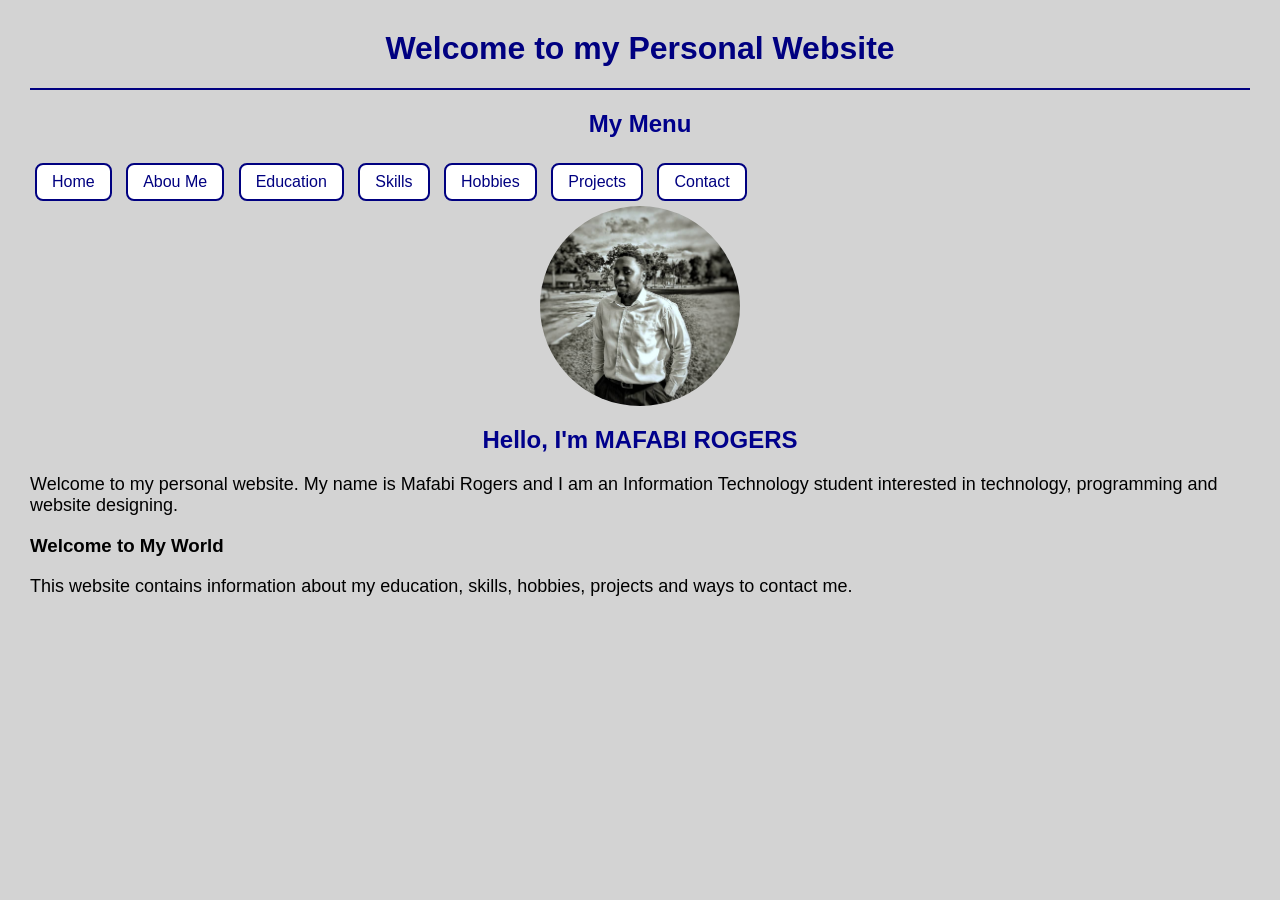
==== index.html @ 78bbcfcf "Add files via upload Personal Profile Website" ====
<!DOCTYPE html>
<html>
	<head>
	   <title>My personal Website</title>   
	   <link rel="stylesheet" href="index.css">
	   <link rel="stylesheet" href="navigation.css">
	</head>
    <body>
	  <h1> Welcome to my Personal Website</h1>
	  <hr>
	  <h2>My Menu</h2>
	    <a href="index.html">Home</a>
	    <a href="About.html">Abou Me</a>
	    <a href="Education.html">Education</a>
	    <a href="Skills.html">Skills</a>
	    <a href="Hobbies.html">Hobbies</a>
	    <a href="Projects.html">Projects</a>
	    <a href="Contact.html">Contact</a>
	  <div class="profile" id="home">

        <div class="profile-image">
			<img src="myphoto.jpg" alt="My Photo" class="profile-image">
        </div>
	  </div>

	  
	  </hr>
	  <h2>Hello, I'm MAFABI ROGERS</h2> 
	  <p> Welcome to my personal website. My name is Mafabi Rogers and I am an Information Technology student interested in technology, programming and website designing. </p>
	  <h3>Welcome to My World</h3> 
	  <p> This website contains information about my education, skills, hobbies, projects and ways to contact me. </p>
	</body> 
</html>
---- index.css ----
body {
    font-family: Arial;
    background-color: lightgray;
    margin: 30px;
}

a:hover {
    background-color: navy;
    color: white;
}
h1 {
    color: navy;
    text-align: center;
}
.profile-image {
    width: 200px;
    height: 200px;
    display: block;
    margin: auto;
    border-radius: 50%;
    object-fit: cover;
    border: none;
}

h2 {
    color: darkblue;
	text-align: center;
}

p {
    font-size: 18px;
}

a {
    color: darkblue;
    text-decoration: none;
    margin: 5px;
	display: inline-block;
    border: 2px solid navy;
    border-radius: 8px;
    padding: 8px 15px;
    margin: 5px;
    color: navy;
    text-decoration: none;
    background-color: white;
}

a:hover {
    color: red;
}

hr {
    border: 1px solid navy;
}
---- navigation.css ----
a:hover {
    background-color: navy;
    color: white;
}
a {
    display: inline-block;
    border: 2px solid navy;
    border-radius: 8px;
    padding: 8px 15px;
    margin: 5px;
    color: navy;
    text-decoration: none;
    background-color: white;
}

a:hover {
    background-color: navy;
    color: white;
}
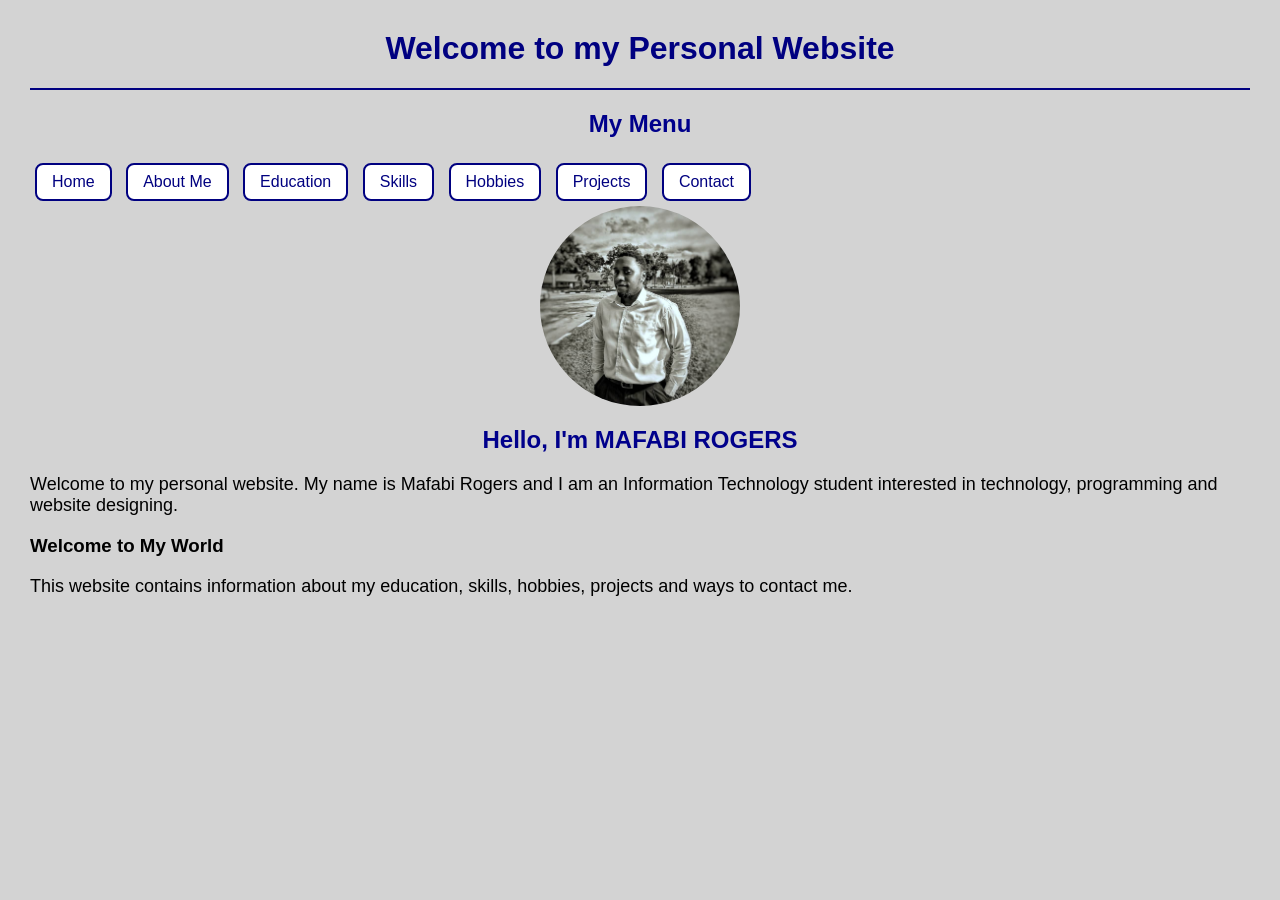
==== commit 5cdfaae3: "index.html" ====
--- a/index.html
+++ b/index.html
@@ -10,12 +10,12 @@
 	  <hr>
 	  <h2>My Menu</h2>
 	    <a href="index.html">Home</a>
-	    <a href="About.html">Abou Me</a>
-	    <a href="Education.html">Education</a>
-	    <a href="Skills.html">Skills</a>
+	    <a href="about.html">About Me</a>
+	    <a href="education.html">Education</a>
+	    <a href="skills.html">Skills</a>
 	    <a href="Hobbies.html">Hobbies</a>
-	    <a href="Projects.html">Projects</a>
-	    <a href="Contact.html">Contact</a>
+	    <a href="projects.html">Projects</a>
+	    <a href="contact.html">Contact</a>
 	  <div class="profile" id="home">
 
         <div class="profile-image">
@@ -30,4 +30,4 @@
 	  <h3>Welcome to My World</h3> 
 	  <p> This website contains information about my education, skills, hobbies, projects and ways to contact me. </p>
 	</body> 
-</html>+</html>
